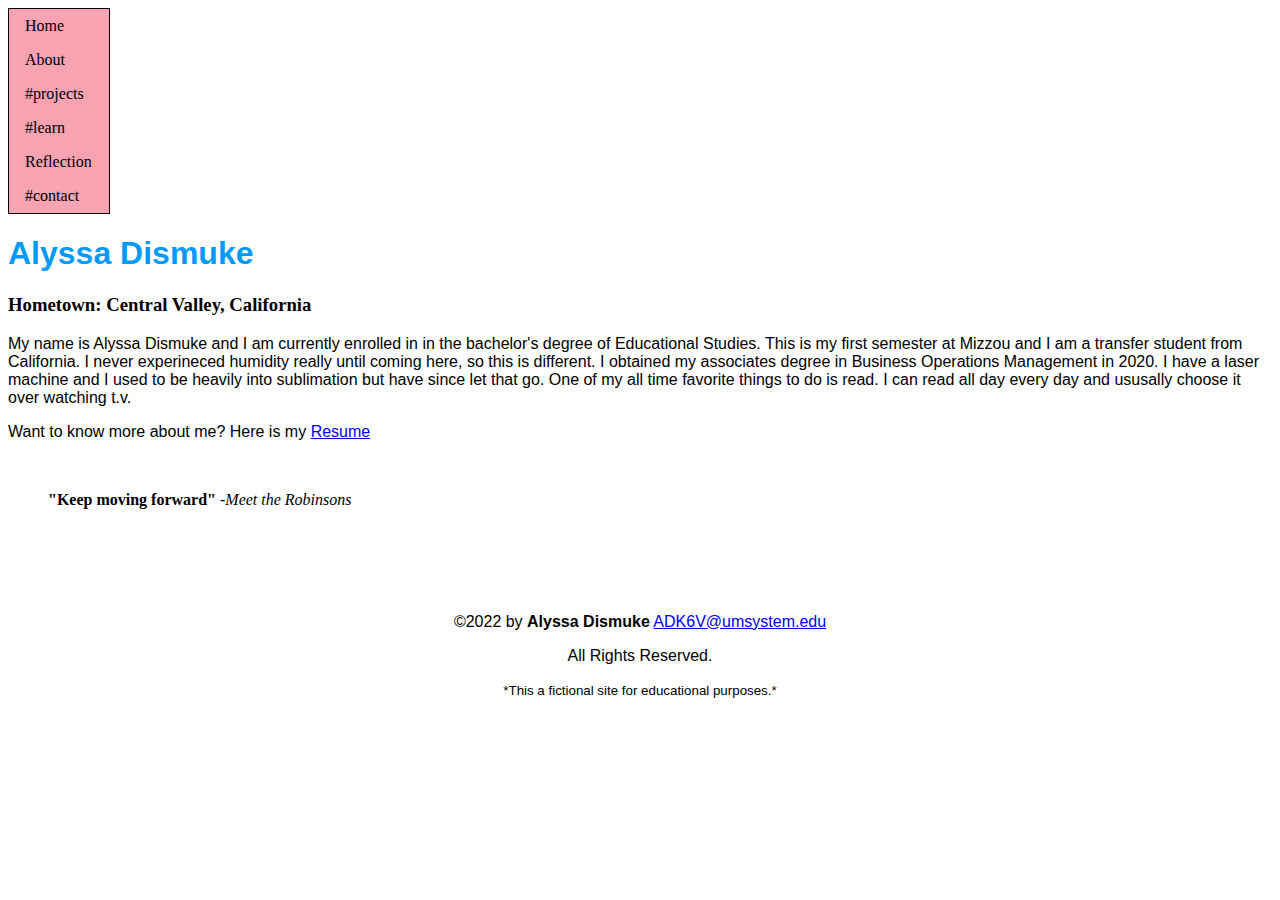
==== about.html @ 285468aa "Add files via upload" ====
<!--This is about page-->
<!DOCTYPE html>
<html lang="en-US">
<head>

                <meta charset="utf-8">
                <title>About Me</title>
                <link rel="stylesheet" href="style.css">
                <link rel="stylesheet" href="[nav].css">

<body>
<nav>
<ul>
                <li><a href="Home">Home</a></li>
                <li><a href="About">About</a></li>
                <li><a href="#projects.html">#projects</a>
                    <ul>
                        <li><a href="#">Link1</a></li>     
                        <li><a href="#">Link2</a></li>     
                        <li><a href="#">Link3</a></li>        
                    </ul>
                </li>    
                <li><a href="#learn">#learn</a></li>    
                <li><a href="Reflection">Reflection</a></li>
                <li><a href="#contant">#contact</a></li>    
                </ul>
                </nav>   
</head>
<body>
    <h1>Alyssa Dismuke</h1>
    <h3>Hometown: Central Valley, California</h3>
    <p>My name is Alyssa Dismuke and I am currently enrolled in in the bachelor's degree of Educational Studies. This is my first semester at Mizzou and I am a transfer student from California. 
    I never experineced humidity really until coming here, so this is different. I obtained my associates degree in Business Operations Management in 2020. I have a laser machine and I used to be heavily into sublimation but have since let that go. One of my all time favorite things to do is read.
    I can read all day every day and ususally choose it over watching t.v. 
     <p>Want to know more about me? Here is my <a href="https://drive.google.com/file/d/1-6D9ciFe4bob1FLr4VzHsP-iopmLiba_/view?usp=sharing" >Resume</a></p>   
     </p>   
    
     <br>
    <blockquote>
        <b>"Keep moving forward"</b>
        <em>-Meet the Robinsons</em>
    </blockquote>
    <br>
    <br>
    <br>
    <br>
    <footer>
        <p>&copy;2022 by <strong>Alyssa Dismuke</strong> <a href="mailto:ADK6V@umsystem.edu"> ADK6V@umsystem.edu </a>   
        <p>All Rights Reserved.</p>      
        <p><small>*This a fictional site for educational purposes.*</small></footer>
</body>
</html>
---- style.css ----
h1 { 
    color: #0099ff;
    font-family:Verdana, Geneva, Tahoma, sans-serif;    
}

h2 { 
      font-family:Verdana, Geneva, Tahoma, sans-serif;    
}

p {
    font-family:Arial, Helvetica, sans-serif   
}

p.intro::first-letter {
    color: #F7A3B1;
}

div { 
    width: 350px;
    padding: 1rem;
    border-radius: 5px;
    background-color: #C8D0D8; 
}

footer {
    text-align: center;
}
---- [nav].css ----
ul {
    list-style-type: none;
    margin: 0px;
    padding: 0px;
    width: 100px;
    background-color: #F7A3B1;
    border: 1px solid black;
    
}

li a {
    display: block;
    color: #000;
    padding: 8px 16px;
    text-decoration: none;
  }
  
nav ul li ul {
    display: none;
    background-color: white;
} 

nav ul li:hover ul {
    display: block;
}

nav ul li ul li a:hover {
    background-color: #C8D0D8;

}
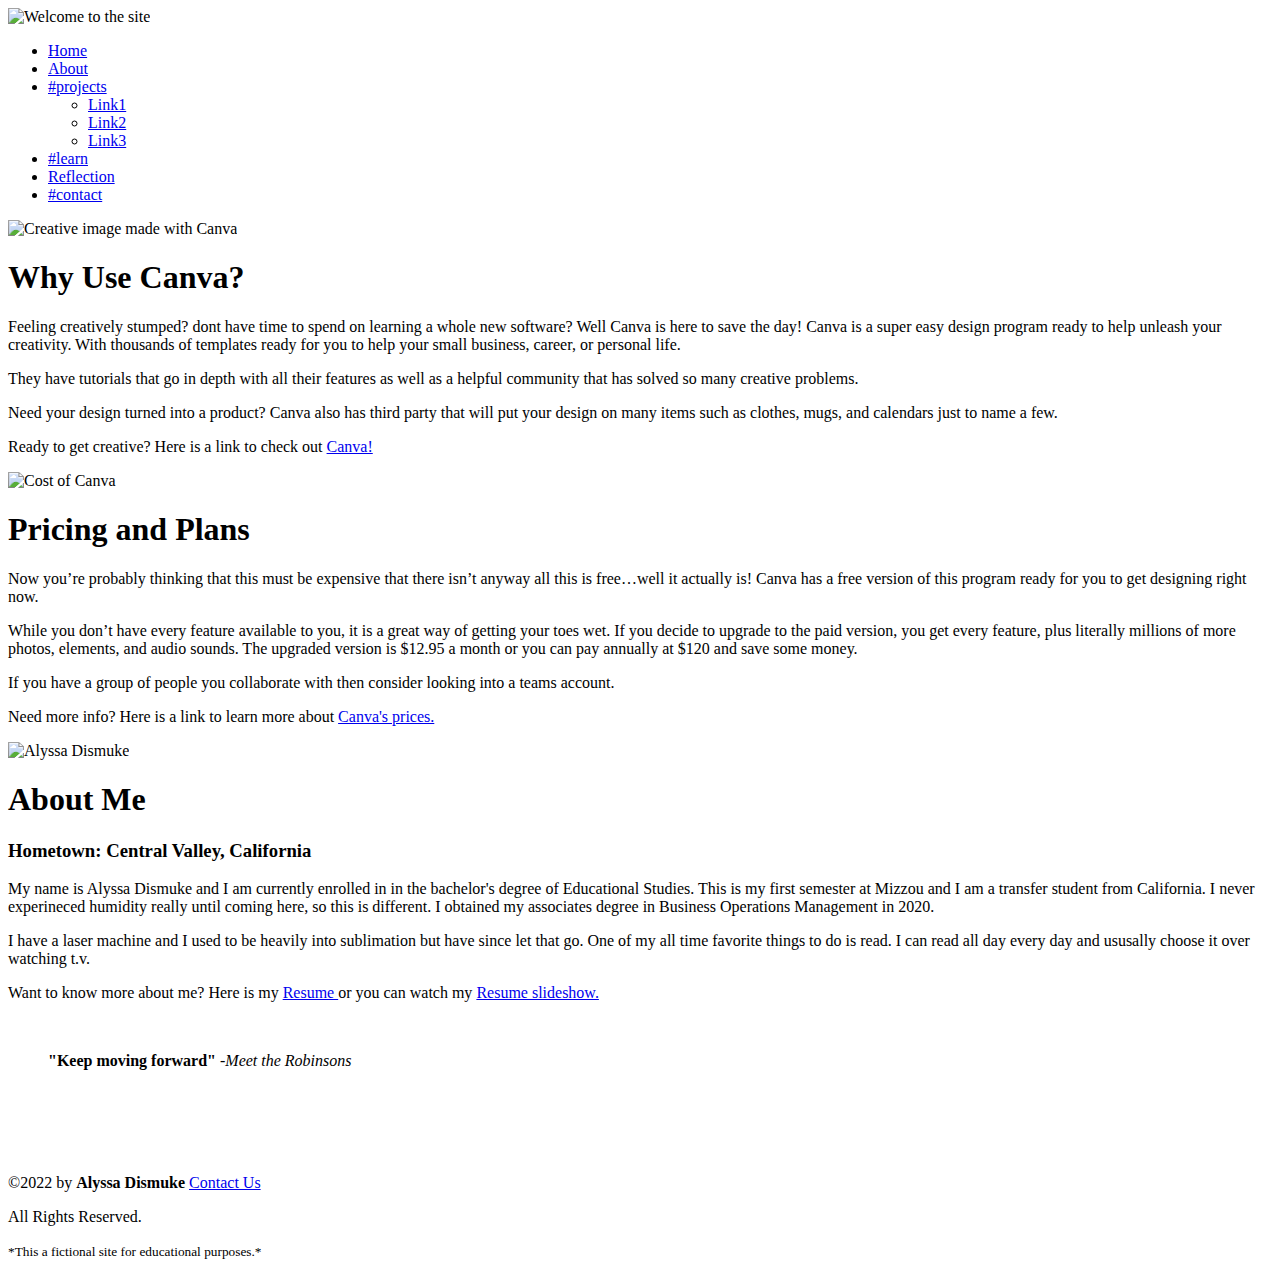
==== commit 90f29b00: "Add files via upload" ====
--- a/about.html
+++ b/about.html
@@ -2,39 +2,76 @@
 <!DOCTYPE html>
 <html lang="en-US">
 <head>
-
                 <meta charset="utf-8">
                 <title>About Me</title>
                 <link rel="stylesheet" href="style.css">
                 <link rel="stylesheet" href="[nav].css">
+                <div class="welcome banner">
+                <header class="main-banner" role="banner">
+                    <img src="../islt_7310/pics/welcome banner.png" alt="Welcome to the site">
+                </header>
+                
+                </div>
+             
 
 <body>
-<nav>
-<ul>
-                <li><a href="Home">Home</a></li>
-                <li><a href="About">About</a></li>
-                <li><a href="#projects.html">#projects</a>
-                    <ul>
-                        <li><a href="#">Link1</a></li>     
-                        <li><a href="#">Link2</a></li>     
-                        <li><a href="#">Link3</a></li>        
+    <nav>
+        <ul>
+                    <li><a href="Home">Home</a></li>
+                    <li><a href="About">About</a></li>
+                    <li><a href="#projects.html">#projects</a>
+                        <ul>
+                            <li><a href="#">Link1</a></li>     
+                            <li><a href="#">Link2</a></li>     
+                            <li><a href="#">Link3</a></li>        
+                        </ul>
+                    </li>    
+                    <li><a href="#learn">#learn</a></li>    
+                    <li><a href="Reflection">Reflection</a></li>
+                    <li><a href="#contant">#contact</a></li>    
                     </ul>
-                </li>    
-                <li><a href="#learn">#learn</a></li>    
-                <li><a href="Reflection">Reflection</a></li>
-                <li><a href="#contant">#contact</a></li>    
-                </ul>
-                </nav>   
+                    </nav>   
+
 </head>
 <body>
-    <h1>Alyssa Dismuke</h1>
+    <div class="container">
+    <div class="image">
+    <img src="images/creativeimage.png" alt="Creative image made with Canva" style="width:250px;height:250px;"></div>
+    <div class="text">
+    <h1>Why Use Canva?</h1>
+    <p>Feeling creatively stumped? dont have time to spend on learning a whole new software? Well Canva is here to save the day! Canva is a super easy design program ready to help unleash your creativity. With thousands of templates ready for you to help your small business, career, or personal life. </p>
+    <p>They have tutorials that go in depth with all their features as well as a helpful community that has solved so many creative problems.</p>
+    <p>Need your design turned into a product? Canva also has third party that will put your design on many items such as clothes, mugs, and calendars just to name a few.</p>
+    <p>Ready to get creative? Here is a link to check out <a href="https://www.canva.com/">Canva!</a></p> 
+     </div>  
+    </div>
+    <div class="container">
+        <div class="image">
+        <img src="../islt_7310/pics/piggybank.png" alt="Cost of Canva" style="width:250px;height:250px;"></div>
+        <div class="text">
+        <h1>Pricing and Plans</h1>
+        <p>Now you’re probably thinking that this must be expensive  that there isn’t anyway all this is free…well it actually is! Canva has a free version of this program ready for you to get designing right now.</p>
+
+        <p>While you don’t have every feature available to you, it is a great way of getting your toes wet. If you decide to upgrade to the paid version, you get every feature, plus literally millions of more photos, elements, and audio sounds. The upgraded version is  $12.95 a month or you can pay annually at $120 and save some money.</p>
+            
+        <p>If you have a group of people you collaborate with then consider looking into a teams account.</p>
+        <p>Need more info? Here is a link to learn more about <a href="https://www.canva.com/pricing/">Canva's prices.</a></p> 
+         </div>  
+        </div>
+    <div class="container">
+    <div class="image">
+    <img src="../islt_7310/pics/alyssadismuke.png" alt="Alyssa Dismuke" style="width:250px;height:250px;"></div>
+    <div class="text">
+    <h1>About Me</h1>
     <h3>Hometown: Central Valley, California</h3>
     <p>My name is Alyssa Dismuke and I am currently enrolled in in the bachelor's degree of Educational Studies. This is my first semester at Mizzou and I am a transfer student from California. 
-    I never experineced humidity really until coming here, so this is different. I obtained my associates degree in Business Operations Management in 2020. I have a laser machine and I used to be heavily into sublimation but have since let that go. One of my all time favorite things to do is read.
+    I never experineced humidity really until coming here, so this is different. I obtained my associates degree in Business Operations Management in 2020.</p> 
+    <p>I have a laser machine and I used to be heavily into sublimation but have since let that go. One of my all time favorite things to do is read.
     I can read all day every day and ususally choose it over watching t.v. 
-     <p>Want to know more about me? Here is my <a href="https://drive.google.com/file/d/1-6D9ciFe4bob1FLr4VzHsP-iopmLiba_/view?usp=sharing" >Resume</a></p>   
-     </p>   
-    
+     <p>Want to know more about me? Here is my <a href="https://drive.google.com/file/d/1EOZ5VvV7nMQgoBxSpSNMurXfVTnNuOgp/view?usp=sharing"> Resume </a> or you can watch my <a href="https://drive.google.com/file/d/1wSKlzOXL_iup2F7EL9cmn3vIMfSx_ctv/view?usp=sharing"> Resume slideshow.</a></p>   
+     </p> 
+     </div>  
+    </div>
      <br>
     <blockquote>
         <b>"Keep moving forward"</b>
@@ -45,7 +82,7 @@
     <br>
     <br>
     <footer>
-        <p>&copy;2022 by <strong>Alyssa Dismuke</strong> <a href="mailto:ADK6V@umsystem.edu"> ADK6V@umsystem.edu </a>   
+        <p>&copy;2022 by <strong>Alyssa Dismuke</strong> <a href="mailto:ADK6V@umsystem.edu"> Contact Us </a>   
         <p>All Rights Reserved.</p>      
         <p><small>*This a fictional site for educational purposes.*</small></footer>
 </body>
